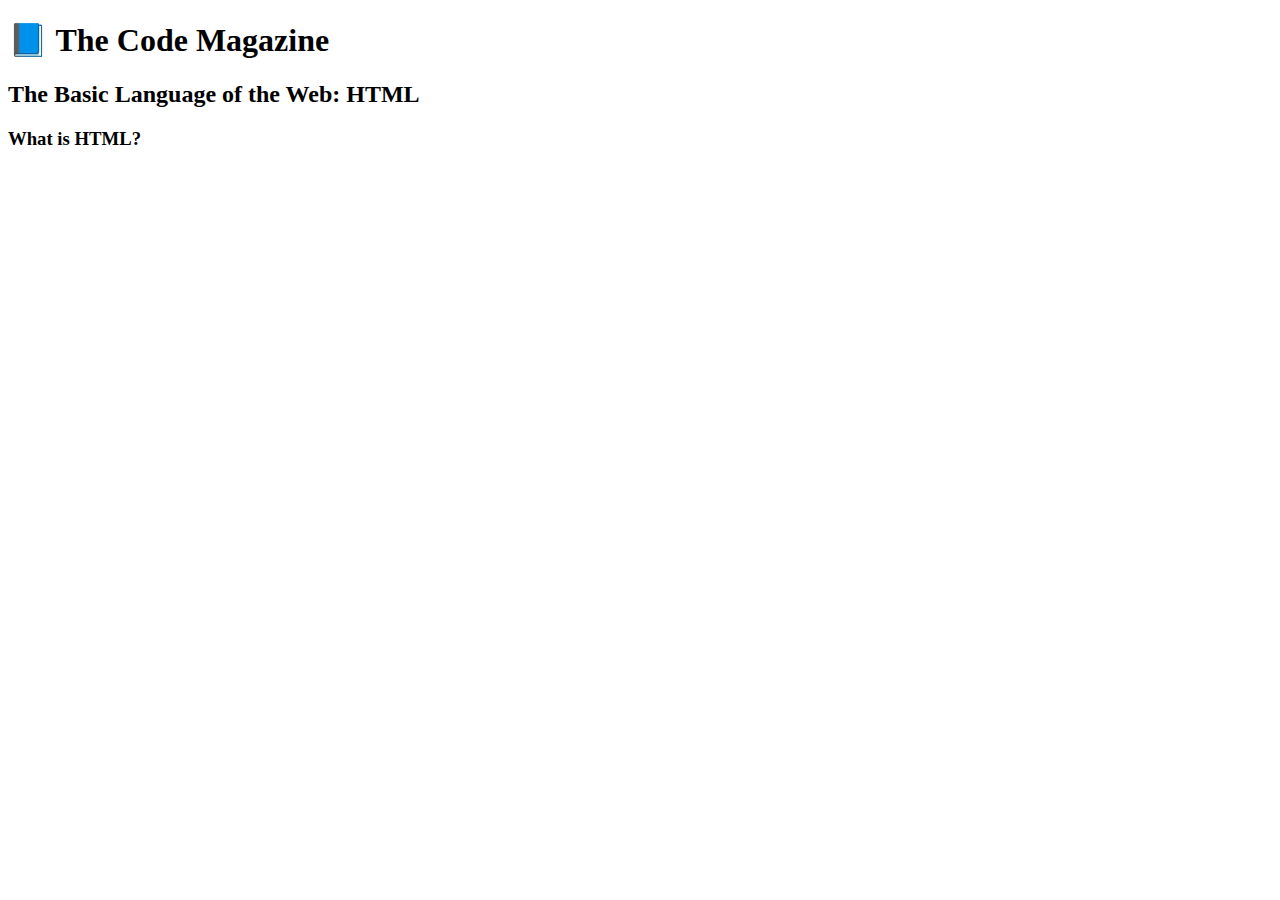
==== 02-HTML-Fundamentals/index.html @ aaae2e38 "Initial commit" ====
<!DOCTYPE html>
<html>
  <head>
    <title>The Basic Language of the Web: HTML</title>
  </head>

  <body>
    <h1>📘 The Code Magazine</h1>

    <h2>The Basic Language of the Web: HTML</h2>

    <h3>What is HTML?</h3>
  </body>
</html>
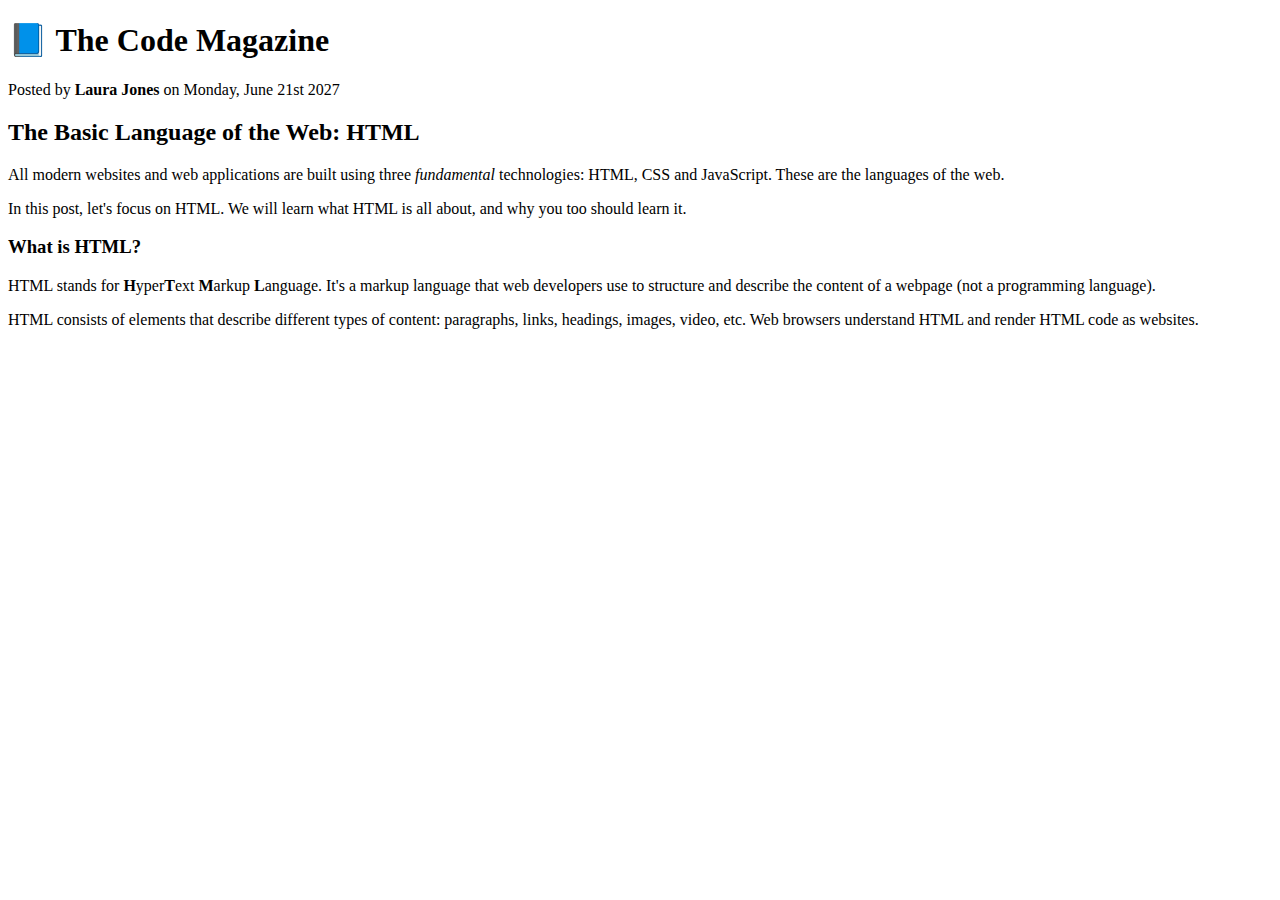
==== commit 3ccb7f02: "Update index.html" ====
--- a/02-HTML-Fundamentals/index.html
+++ b/02-HTML-Fundamentals/index.html
@@ -6,9 +6,31 @@
 
   <body>
     <h1>📘 The Code Magazine</h1>
+    <p>Posted by <strong>Laura Jones</strong> on Monday, June 21st 2027</p>
 
     <h2>The Basic Language of the Web: HTML</h2>
+    <p>
+      All modern websites and web applications are built using three
+      <em>fundamental</em>
+      technologies: HTML, CSS and JavaScript. These are the languages of the
+      web.
+    </p>
+    <p>
+      In this post, let's focus on HTML. We will learn what HTML is all about,
+      and why you too should learn it.
+    </p>
 
     <h3>What is HTML?</h3>
+    <p>
+      HTML stands for <strong>H</strong>yper<strong>T</strong>ext
+      <strong>M</strong>arkup <strong>L</strong>anguage. It's a markup language
+      that web developers use to structure and describe the content of a webpage
+      (not a programming language).
+    </p>
+    <p>
+      HTML consists of elements that describe different types of content:
+      paragraphs, links, headings, images, video, etc. Web browsers understand
+      HTML and render HTML code as websites.
+    </p>
   </body>
 </html>
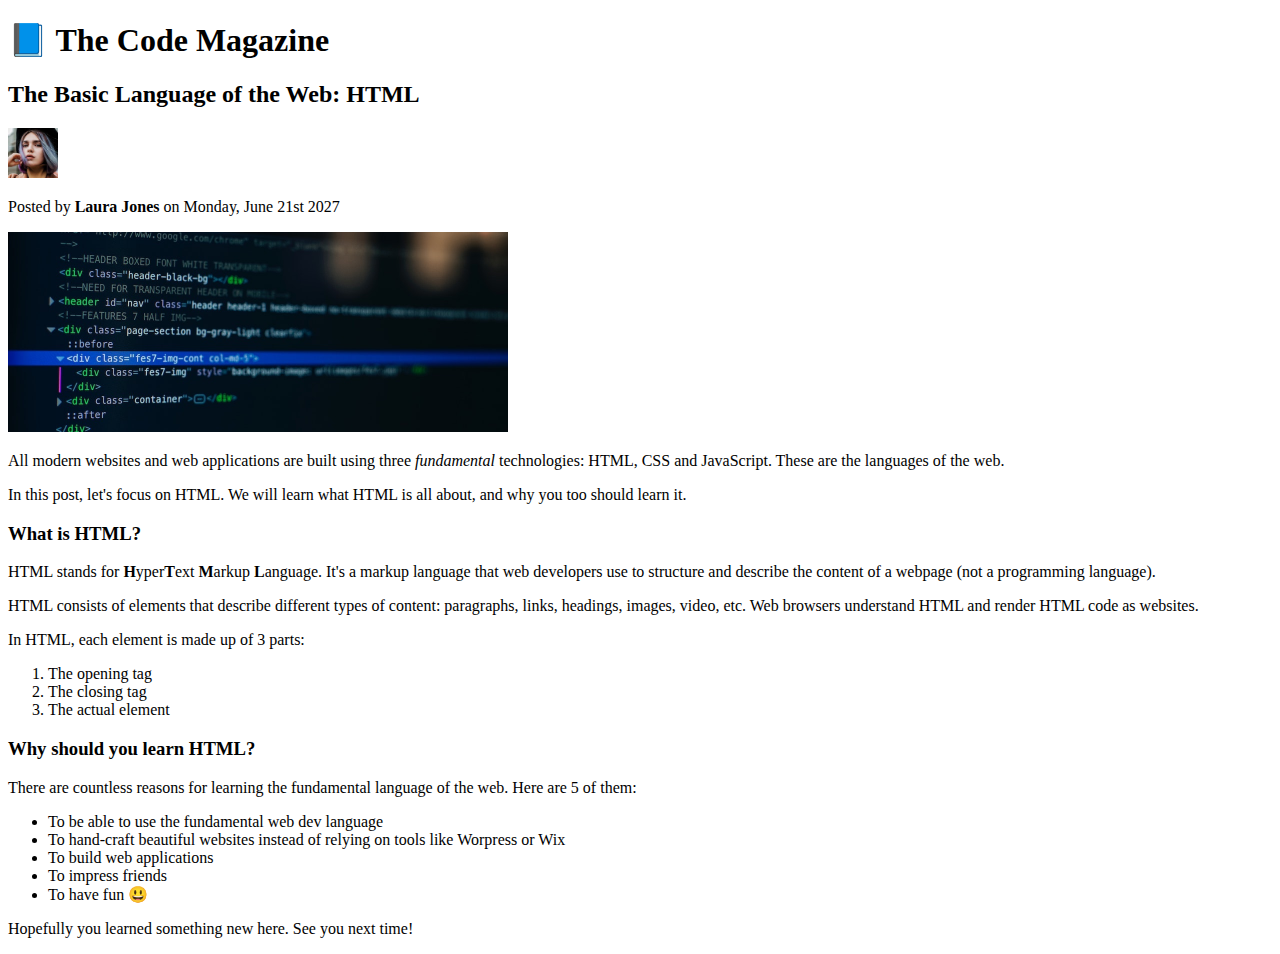
==== commit 685fc200: "." ====
--- a/02-HTML-Fundamentals/index.html
+++ b/02-HTML-Fundamentals/index.html
@@ -1,14 +1,30 @@
 <!DOCTYPE html>
-<html>
+<html lang="en">
   <head>
+    <meta charset="UTF-8" />
     <title>The Basic Language of the Web: HTML</title>
   </head>
 
   <body>
     <h1>📘 The Code Magazine</h1>
-    <p>Posted by <strong>Laura Jones</strong> on Monday, June 21st 2027</p>
 
     <h2>The Basic Language of the Web: HTML</h2>
+
+    <img
+      src="laura-jones.jpg"
+      alt="Laura Jones author photo"
+      width="50"
+      height="50"
+    />
+
+    <p>Posted by <strong>Laura Jones</strong> on Monday, June 21st 2027</p>
+    <img
+      src="post-img.jpg"
+      alt="HTML code on a screen"
+      width="500"
+      height="200"
+    />
+
     <p>
       All modern websites and web applications are built using three
       <em>fundamental</em>
@@ -32,5 +48,32 @@
       paragraphs, links, headings, images, video, etc. Web browsers understand
       HTML and render HTML code as websites.
     </p>
+
+    <p>In HTML, each element is made up of 3 parts:</p>
+    <ol>
+      <li>The opening tag</li>
+      <li>The closing tag</li>
+      <li>The actual element</li>
+    </ol>
+
+    <h3>Why should you learn HTML?</h3>
+
+    <p>
+      There are countless reasons for learning the fundamental language of the
+      web. Here are 5 of them:
+    </p>
+
+    <ul>
+      <li>To be able to use the fundamental web dev language</li>
+      <li>
+        To hand-craft beautiful websites instead of relying on tools like
+        Worpress or Wix
+      </li>
+      <li>To build web applications</li>
+      <li>To impress friends</li>
+      <li>To have fun 😃</li>
+    </ul>
+
+    <p>Hopefully you learned something new here. See you next time!</p>
   </body>
 </html>
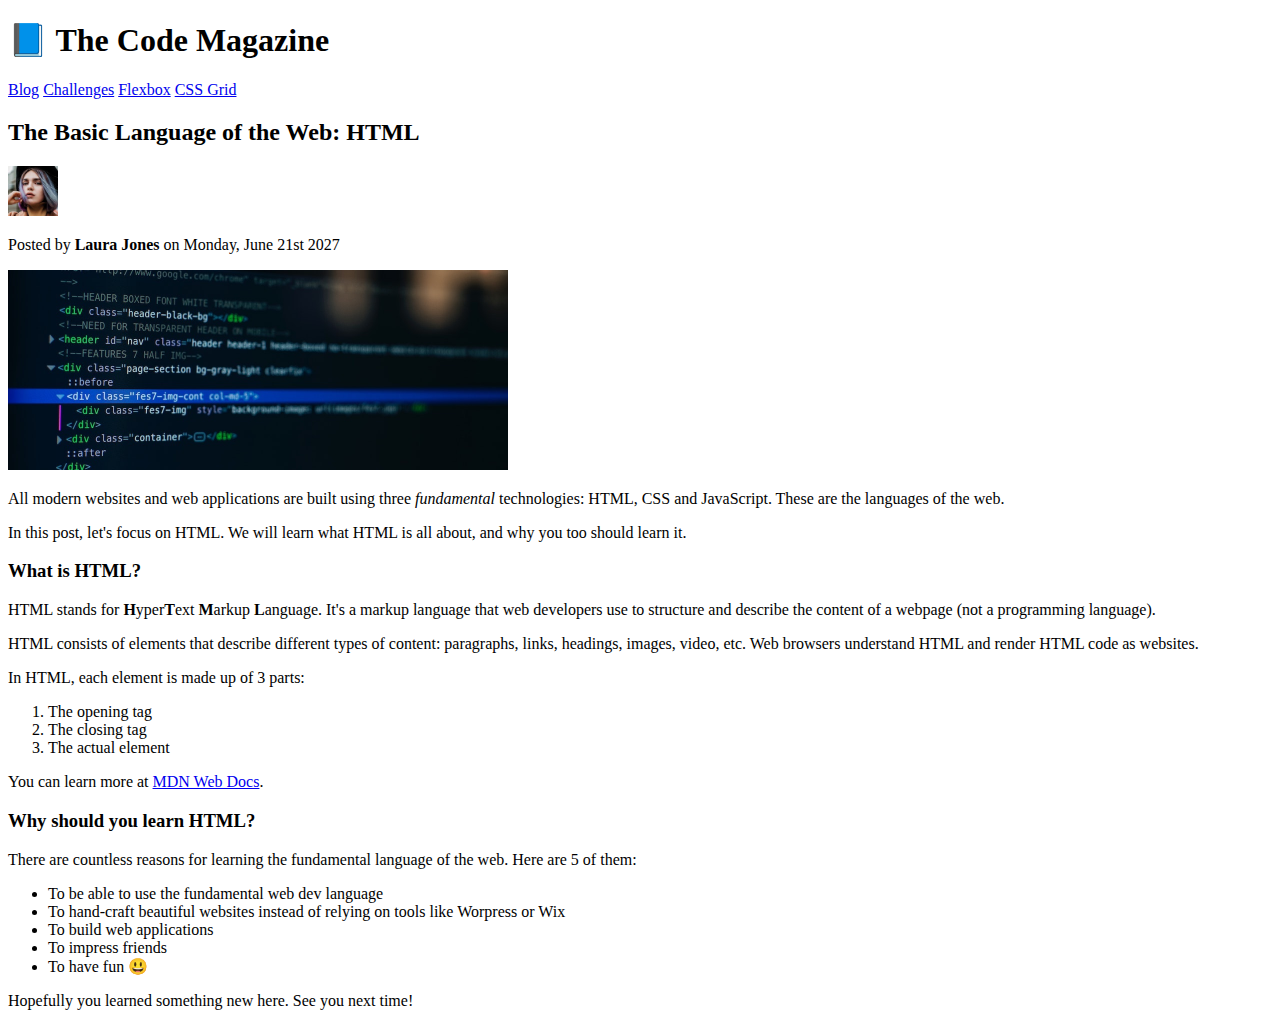
==== commit 16ad1117: "." ====
--- a/02-HTML-Fundamentals/index.html
+++ b/02-HTML-Fundamentals/index.html
@@ -7,6 +7,11 @@
 
   <body>
     <h1>📘 The Code Magazine</h1>
+
+    <a href="blog.html">Blog</a>
+    <a href="#">Challenges</a>
+    <a href="#">Flexbox</a>
+    <a href="#">CSS Grid</a>
 
     <h2>The Basic Language of the Web: HTML</h2>
 
@@ -56,6 +61,15 @@
       <li>The actual element</li>
     </ol>
 
+    <p>
+      You can learn more at
+      <a
+        href="https://developer.mozilla.org/en-US/docs/Web/HTML"
+        target="_blank"
+        >MDN Web Docs</a
+      >.
+    </p>
+
     <h3>Why should you learn HTML?</h3>
 
     <p>
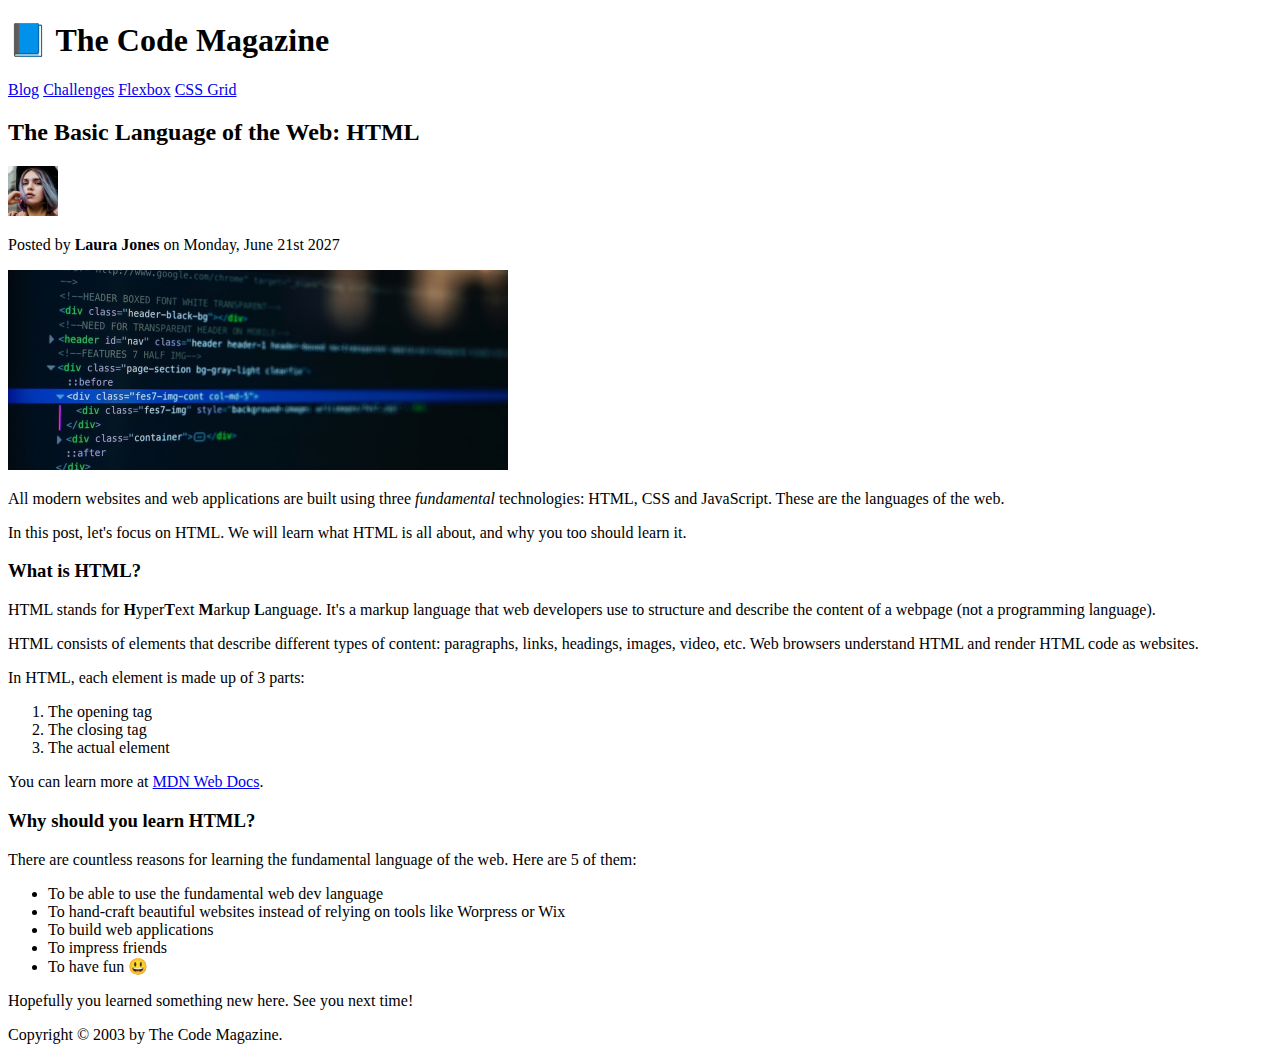
==== commit 339391ae: "Update index.html" ====
--- a/02-HTML-Fundamentals/index.html
+++ b/02-HTML-Fundamentals/index.html
@@ -6,88 +6,97 @@
   </head>
 
   <body>
-    <h1>📘 The Code Magazine</h1>
+    <header>
+      <h1>📘 The Code Magazine</h1>
 
-    <a href="blog.html">Blog</a>
-    <a href="#">Challenges</a>
-    <a href="#">Flexbox</a>
-    <a href="#">CSS Grid</a>
+      <nav>
+        <a href="blog.html">Blog</a>
+        <a href="#">Challenges</a>
+        <a href="#">Flexbox</a>
+        <a href="#">CSS Grid</a>
+      </nav>
+    </header>
 
-    <h2>The Basic Language of the Web: HTML</h2>
+    <article>
+      <header>
+        <h2>The Basic Language of the Web: HTML</h2>
 
-    <img
-      src="laura-jones.jpg"
-      alt="Laura Jones author photo"
-      width="50"
-      height="50"
-    />
+        <img
+          src="laura-jones.jpg"
+          alt="Laura Jones author photo"
+          width="50"
+          height="50"
+        />
 
-    <p>Posted by <strong>Laura Jones</strong> on Monday, June 21st 2027</p>
-    <img
-      src="post-img.jpg"
-      alt="HTML code on a screen"
-      width="500"
-      height="200"
-    />
+        <p>Posted by <strong>Laura Jones</strong> on Monday, June 21st 2027</p>
+        <img
+          src="post-img.jpg"
+          alt="HTML code on a screen"
+          width="500"
+          height="200"
+        />
+      </header>
 
-    <p>
-      All modern websites and web applications are built using three
-      <em>fundamental</em>
-      technologies: HTML, CSS and JavaScript. These are the languages of the
-      web.
-    </p>
-    <p>
-      In this post, let's focus on HTML. We will learn what HTML is all about,
-      and why you too should learn it.
-    </p>
+      <p>
+        All modern websites and web applications are built using three
+        <em>fundamental</em>
+        technologies: HTML, CSS and JavaScript. These are the languages of the
+        web.
+      </p>
+      <p>
+        In this post, let's focus on HTML. We will learn what HTML is all about,
+        and why you too should learn it.
+      </p>
 
-    <h3>What is HTML?</h3>
-    <p>
-      HTML stands for <strong>H</strong>yper<strong>T</strong>ext
-      <strong>M</strong>arkup <strong>L</strong>anguage. It's a markup language
-      that web developers use to structure and describe the content of a webpage
-      (not a programming language).
-    </p>
-    <p>
-      HTML consists of elements that describe different types of content:
-      paragraphs, links, headings, images, video, etc. Web browsers understand
-      HTML and render HTML code as websites.
-    </p>
+      <h3>What is HTML?</h3>
+      <p>
+        HTML stands for <strong>H</strong>yper<strong>T</strong>ext
+        <strong>M</strong>arkup <strong>L</strong>anguage. It's a markup
+        language that web developers use to structure and describe the content
+        of a webpage (not a programming language).
+      </p>
+      <p>
+        HTML consists of elements that describe different types of content:
+        paragraphs, links, headings, images, video, etc. Web browsers understand
+        HTML and render HTML code as websites.
+      </p>
 
-    <p>In HTML, each element is made up of 3 parts:</p>
-    <ol>
-      <li>The opening tag</li>
-      <li>The closing tag</li>
-      <li>The actual element</li>
-    </ol>
+      <p>In HTML, each element is made up of 3 parts:</p>
+      <ol>
+        <li>The opening tag</li>
+        <li>The closing tag</li>
+        <li>The actual element</li>
+      </ol>
 
-    <p>
-      You can learn more at
-      <a
-        href="https://developer.mozilla.org/en-US/docs/Web/HTML"
-        target="_blank"
-        >MDN Web Docs</a
-      >.
-    </p>
+      <p>
+        You can learn more at
+        <a
+          href="https://developer.mozilla.org/en-US/docs/Web/HTML"
+          target="_blank"
+          >MDN Web Docs</a
+        >.
+      </p>
 
-    <h3>Why should you learn HTML?</h3>
+      <h3>Why should you learn HTML?</h3>
 
-    <p>
-      There are countless reasons for learning the fundamental language of the
-      web. Here are 5 of them:
-    </p>
+      <p>
+        There are countless reasons for learning the fundamental language of the
+        web. Here are 5 of them:
+      </p>
 
-    <ul>
-      <li>To be able to use the fundamental web dev language</li>
-      <li>
-        To hand-craft beautiful websites instead of relying on tools like
-        Worpress or Wix
-      </li>
-      <li>To build web applications</li>
-      <li>To impress friends</li>
-      <li>To have fun 😃</li>
-    </ul>
+      <ul>
+        <li>To be able to use the fundamental web dev language</li>
+        <li>
+          To hand-craft beautiful websites instead of relying on tools like
+          Worpress or Wix
+        </li>
+        <li>To build web applications</li>
+        <li>To impress friends</li>
+        <li>To have fun 😃</li>
+      </ul>
 
-    <p>Hopefully you learned something new here. See you next time!</p>
+      <p>Hopefully you learned something new here. See you next time!</p>
+    </article>
+    <footer>Copyright &copy; 2003 by The Code Magazine.</footer>
   </body>
 </html>
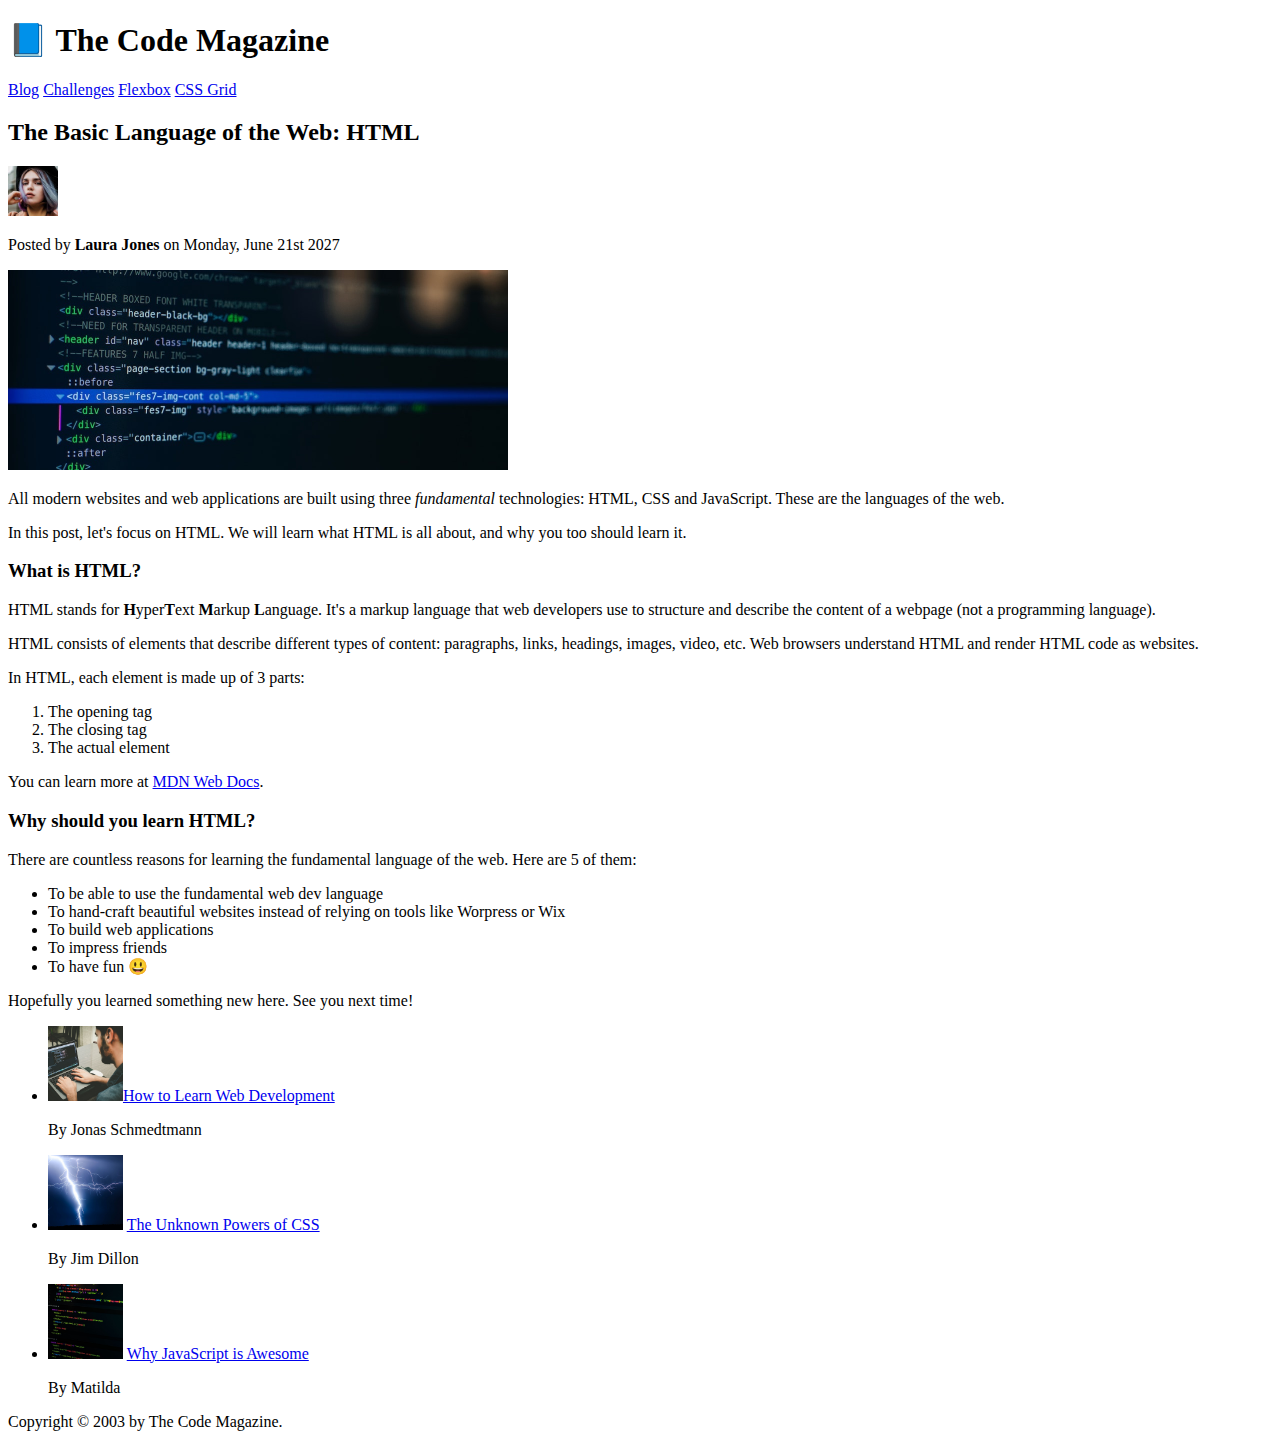
==== commit 94138afd: "." ====
--- a/02-HTML-Fundamentals/index.html
+++ b/02-HTML-Fundamentals/index.html
@@ -22,7 +22,7 @@
         <h2>The Basic Language of the Web: HTML</h2>
 
         <img
-          src="laura-jones.jpg"
+          src="img/laura-jones.jpg"
           alt="Laura Jones author photo"
           width="50"
           height="50"
@@ -30,7 +30,7 @@
 
         <p>Posted by <strong>Laura Jones</strong> on Monday, June 21st 2027</p>
         <img
-          src="post-img.jpg"
+          src="img/post-img.jpg"
           alt="HTML code on a screen"
           width="500"
           height="200"
@@ -97,6 +97,41 @@
 
       <p>Hopefully you learned something new here. See you next time!</p>
     </article>
+
+    <aside>
+      <ul>
+        <li>
+          <img
+            src="img/related-1.jpg"
+            alt="Programmer writing code"
+            width="75"
+            height="75"
+          /><a href="#">How to Learn Web Development</a>
+        </li>
+        <p>By Jonas Schmedtmann</p>
+        <li>
+          <img
+            src="img/related-2.jpg"
+            alt="Lighting strike"
+            width="75"
+            height="75"
+          />
+          <a href="#">The Unknown Powers of CSS</a>
+        </li>
+        <p>By Jim Dillon</p>
+        <li>
+          <img
+            src="img/related-3.jpg"
+            alt="JavaScript code on a screen"
+            width="75"
+            height="75"
+          />
+          <a href="#">Why JavaScript is Awesome</a>
+        </li>
+        <p>By Matilda</p>
+      </ul>
+    </aside>
+
     <footer>Copyright &copy; 2003 by The Code Magazine.</footer>
   </body>
 </html>
